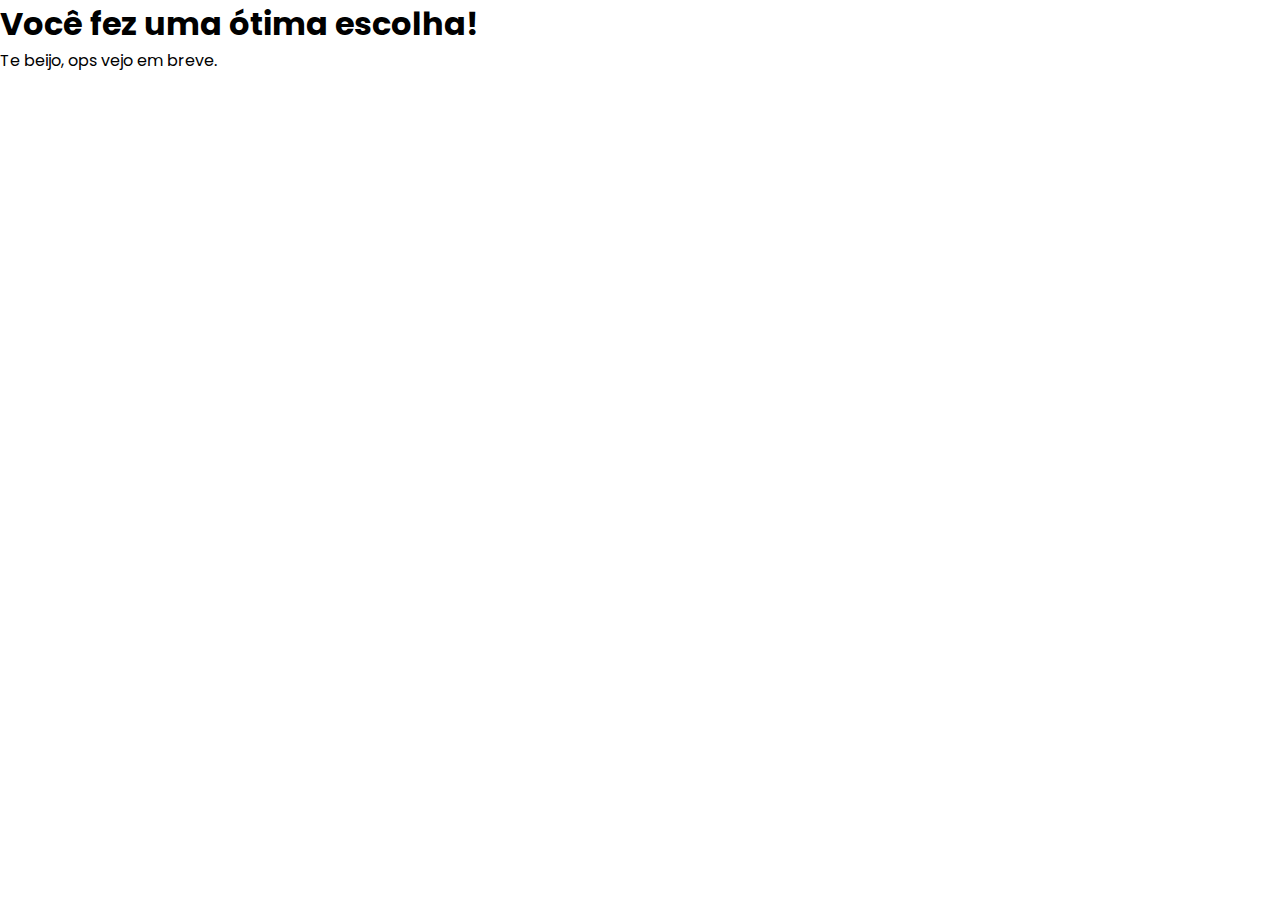
==== aceitou.html @ 07490f84 "Arquivos iniciais" ====
<!DOCTYPE html>
<html lang="en">
<head>
    <meta charset="UTF-8">
    <meta name="viewport" content="width=device-width, initial-scale=1.0">
    <link rel="preconnect" href="https://fonts.googleapis.com">
    <link rel="preconnect" href="https://fonts.gstatic.com" crossorigin>
    <link href="https://fonts.googleapis.com/css2?family=Poppins:wght@100;400;700&display=swap" rel="stylesheet">
    <link rel="stylesheet" href="style.css">
    <title>Jantar</title>
</head>
<body>
    <div class="box-texts">
        <h1>Você fez uma ótima escolha!</h1>
        <p>Te beijo, ops vejo em breve.</p>
    </div>
---- style.css ----
*{
    padding: 0;
    margin: 0;
    font-family: 'Poppins', sans-serif;
}
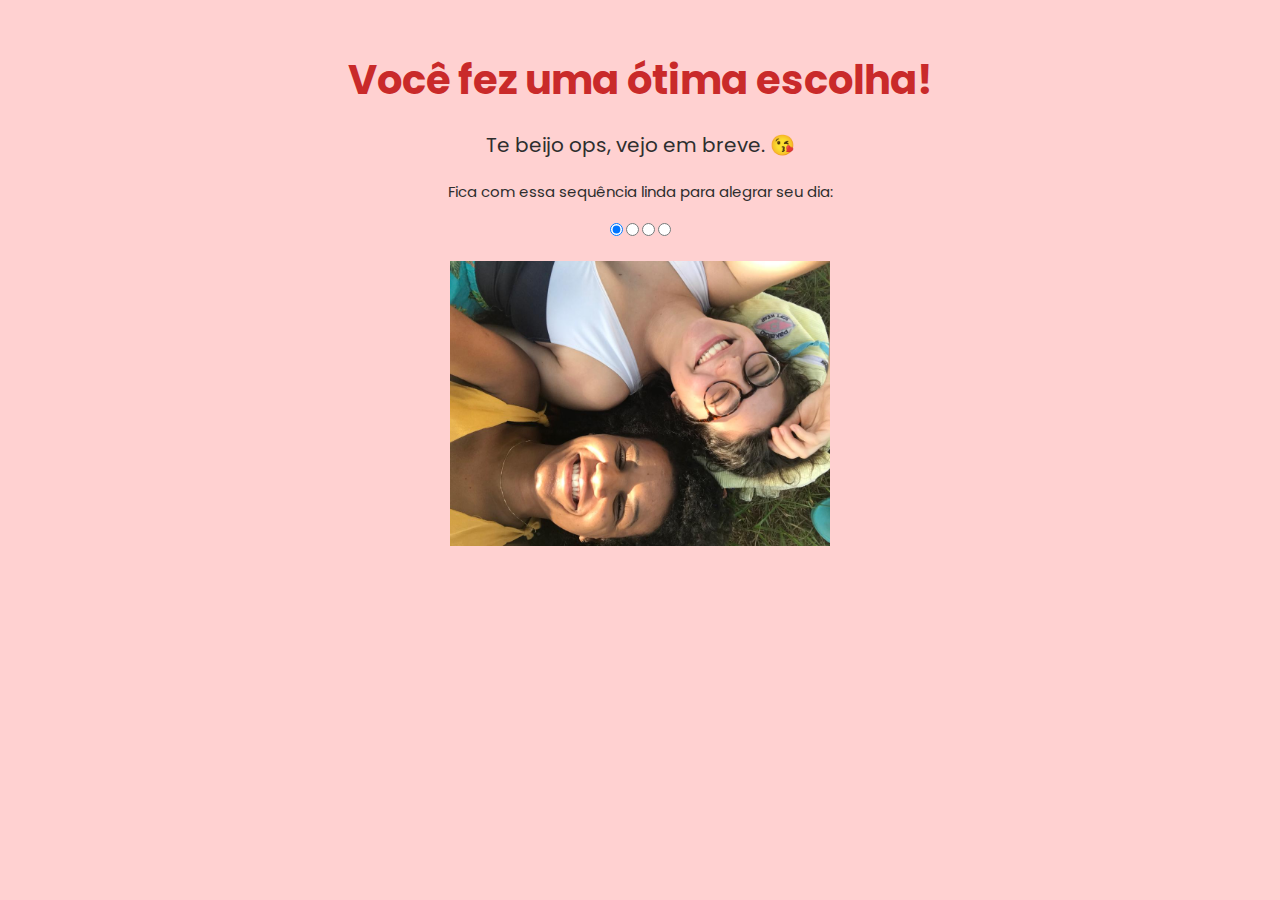
==== commit 4a5fb590: "Finalizado" ====
--- a/aceitou.html
+++ b/aceitou.html
@@ -6,11 +6,35 @@
     <link rel="preconnect" href="https://fonts.googleapis.com">
     <link rel="preconnect" href="https://fonts.gstatic.com" crossorigin>
     <link href="https://fonts.googleapis.com/css2?family=Poppins:wght@100;400;700&display=swap" rel="stylesheet">
-    <link rel="stylesheet" href="style.css">
+    <link rel="stylesheet" href="aceitou.css">
     <title>Jantar</title>
 </head>
 <body>
-    <div class="box-texts">
-        <h1>Você fez uma ótima escolha!</h1>
-        <p>Te beijo, ops vejo em breve.</p>
-    </div>+    <div class="box-content">
+        <h1 class="title">Você fez uma ótima escolha!</h1>
+        <p class="sub-title">Te beijo ops, vejo em breve. 😘</p>
+        <p class="text">Fica com essa sequência linda para alegrar seu dia:</p>
+    </div>
+
+    <input type="radio" class="slide-controller" name="slide" checked />
+    <input type="radio" class="slide-controller" name="slide" />
+    <input type="radio" class="slide-controller" name="slide" />
+    <input type="radio" class="slide-controller" name="slide" />
+
+    <div class="slide-show" >
+        <ul class="slides-list" >
+            <li class="slide" >
+                <img src="assets/beijinho.jpeg" alt="">
+            </li>
+            <li class="slide" >
+                <img src="assets/deitadas.jpeg" alt="">
+            </li>
+            <li class="slide" >
+                <img src="assets/no espelho.jpeg" alt="">
+            </li>
+            <li class="slide" >
+                <img src="assets/beijoo.jpeg" alt="">
+            </li>
+        </ul>
+    </div>
+</body>--- a/aceitou.css
+++ b/aceitou.css
@@ -0,0 +1,95 @@
+*{
+    padding: 0;
+    margin: 0;
+    font-family: 'Poppins', sans-serif;
+    box-sizing: border-box;
+}
+
+:root{
+    font-size: 62.5%;
+}
+
+html{
+    scroll-behavior: smooth;
+}
+
+html,
+body{
+    width: 100%;
+    height: 100%;
+    padding-inline: 1rem;
+    background-color: #ffd1d1;
+    text-align: center;
+}
+
+a{
+    text-decoration: none;
+}
+
+img{
+    max-width: 40rem;
+    border-radius: 1rem;
+    padding: 1rem;
+}
+
+@media (max-width: 600px){
+    img{
+        max-width: 20rem;
+    }
+}
+.box-content{
+    display: flex;
+    flex-direction: column;
+    align-items: center;
+    gap: 2rem;
+}
+
+.box-content .title{
+    margin-top: 5rem;
+    font-size: 4rem;
+    color: #C92A2A;
+    text-align: center;
+}
+
+.box-content .sub-title{
+    font-size: 2rem;
+    color: #2e2e2e;
+    text-align: center;
+}
+
+.box-content .text{
+    font-size: 1.5rem;
+    color: #2e2e2e;
+    text-align: center;
+    margin-bottom: 2rem;
+}
+
+.box-content .sub-title span{
+    color: #C92A2A;
+    font-size: 3rem;
+}
+
+.slide-controller:nth-child(1):checked ~ .slide-show .slides-list{--selected-item: 0;}
+.slide-controller:nth-child(2):checked ~ .slide-show .slides-list{--selected-item: 1;}
+.slide-controller:nth-child(3):checked ~ .slide-show .slides-list{--selected-item: 2;}
+.slide-controller:nth-child(4):checked ~ .slide-show .slides-list{--selected-item: 3;}
+
+.slide-show{
+  overflow: hidden;
+}
+
+.slides-list{
+  --selected-item: 0;
+  --total-items: 4;
+  list-style-type: none;
+  margin: 10px 0;
+  padding: 0;
+  position: relative;
+  left: calc(var(--selected-item) * -100%);
+  width: calc(var(--total-items) * 100%);
+  transition: left 0.4s ;
+  
+  display: grid;
+  grid-auto-flow: column;
+  grid-auto-columns: 1fr;
+}